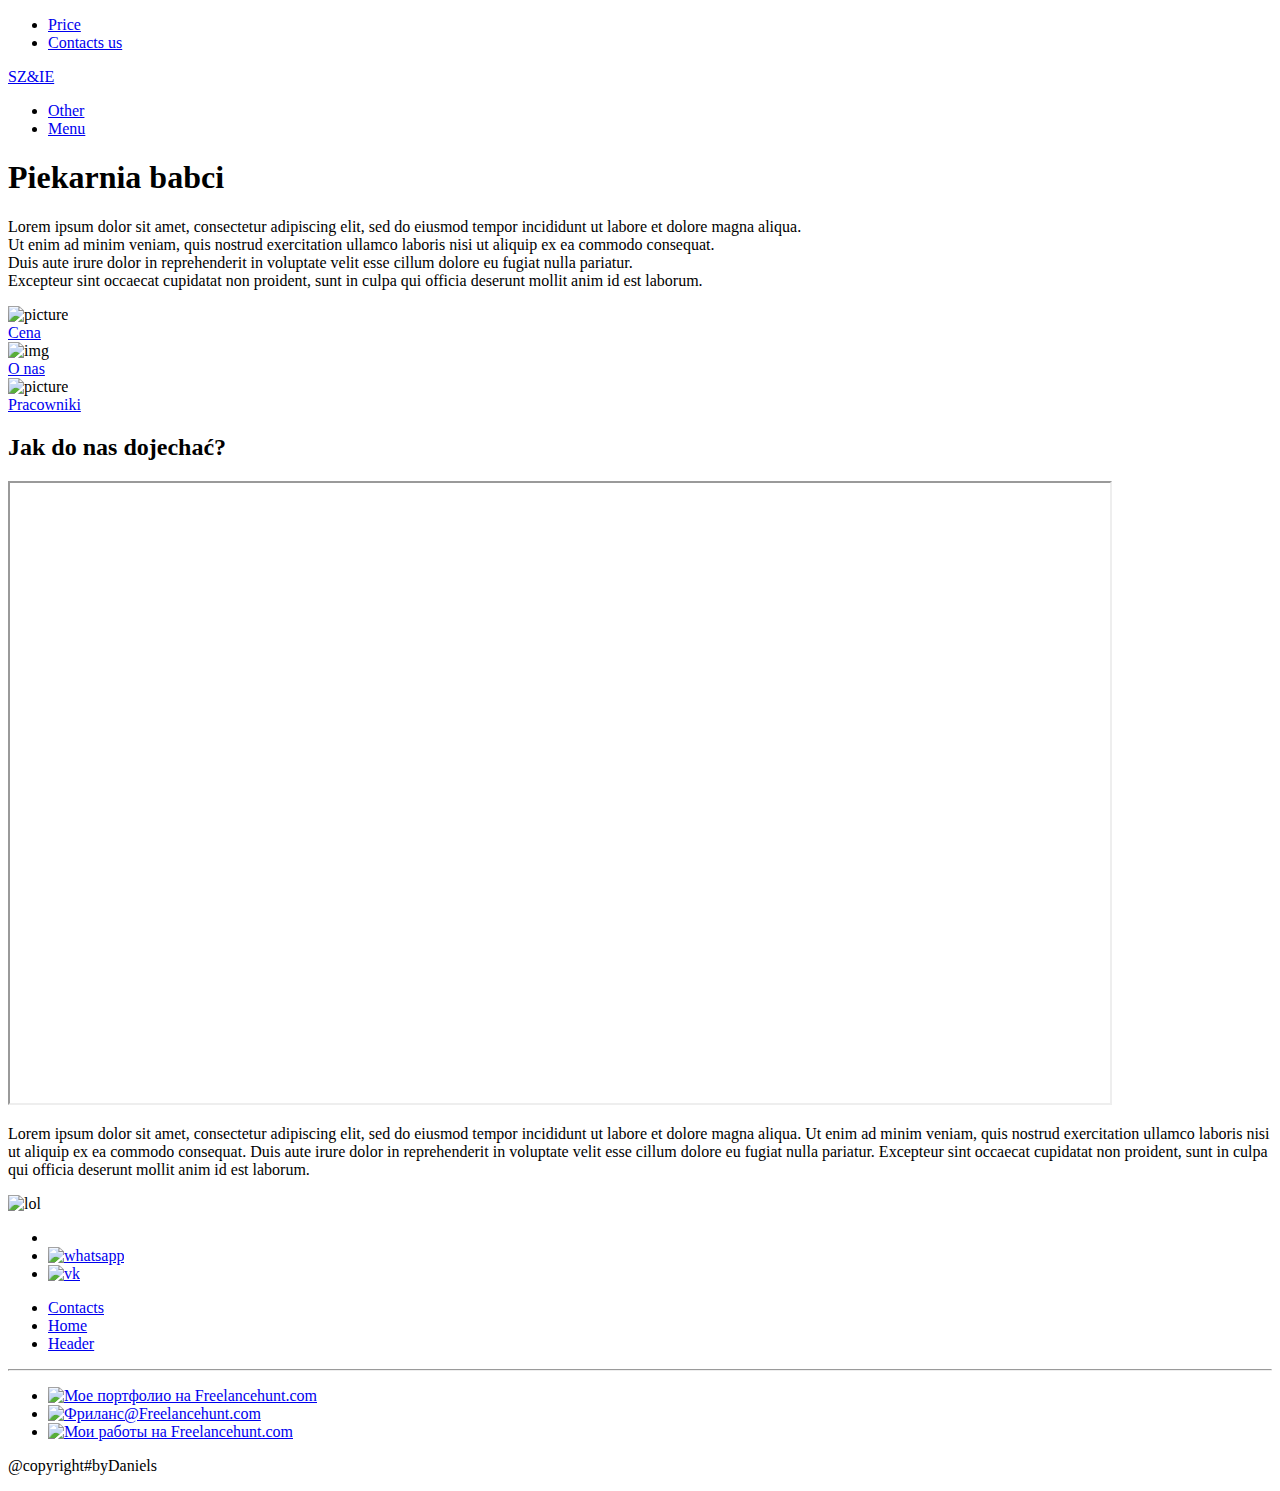
==== Desktop/Верстка/BreadLandingPage/index.html @ 502002b4 "Piekarnik" ====
<!DOCTYPE html>
<html lang="en">
<head>
  <meta charset="UTF-8">
  <meta name="viewport" content="width=device-width, initial-scale=1.0">
  <meta http-equiv="X-UA-Compatible" content="ie=edge">
  <link rel="stylesheet" href="css/main.css">
  <link rel="stylesheet" href="css/fonts.css">
  <link rel="icon" href="faviconopy.ico">
  <link href="" rel="stylesheet">
  <link rel="stylesheet" href="script/script.js">
  <title>SZ&IE</title>
</head>
<body>
  <header>
   <div class="wallpaper-1">
     <div class="wrap">
       <ul class="table-1">
          <li><a href="file:///C:/Users/HOME/Desktop/%D0%92%D0%B5%D1%80%D1%81%D1%82%D0%BA%D0%B0/BreadLandingPage/Cena.html"target="_blank">Price</a></li>
          <li><a href="file:///C:/Users/HOME/Desktop/%D0%92%D0%B5%D1%80%D1%81%D1%82%D0%BA%D0%B0/BreadLandingPage/Contacts%20us.html"target="_blank">Contacts us</a></li>
        </ul>
             <div class="logo"><a href="file:///C:/Users/HOME/Desktop/%D0%92%D0%B5%D1%80%D1%81%D1%82%D0%BA%D0%B0/BreadLandingPage/index.html"target="_blank">SZ&IE</a></div>
        <ul class="table-2">
          <li><a href="file:///C:/Users/HOME/Desktop/%D0%92%D0%B5%D1%80%D1%81%D1%82%D0%BA%D0%B0/BreadLandingPage/Other.html"target="_blank">Other</a></li>
          <li><a href="#Menu"target="_blank">Menu</a></li>
        </ul>
      </div>
   </div>
  </header>
  <div class="content-1">

    <h1>Piekarnia babci</h1>
 <div class="text">
  <p class="text-1a">Lorem ipsum dolor sit amet, consectetur adipiscing elit, sed do eiusmod tempor incididunt ut labore et dolore magna aliqua.</br>
    Ut enim ad minim veniam, quis nostrud exercitation ullamco laboris nisi ut aliquip ex ea commodo consequat.</br>
    Duis aute irure dolor in reprehenderit in voluptate velit esse cillum dolore eu fugiat nulla pariatur.</br>
     Excepteur sint occaecat cupidatat non proident, sunt in culpa qui officia deserunt mollit anim id est laborum.</p>
  </div>
   <div class="menu">
     <div class="picture-1">
       <img src="https://images6.alphacoders.com/339/thumb-1920-339410.jpg" alt="picture" class="image-1">
     <div class="overlay-1">
        <a href="file:///C:/Users/HOME/Desktop/%D0%92%D0%B5%D1%80%D1%81%D1%82%D0%BA%D0%B0/BreadLandingPage/Cena.html"><div class="text-1">Cena</div></a>
     </div>
   </div>
     <div class="picture-2">
     <img src="http://culinaryschool.ru/wp-content/uploads/2018/05/%D0%9F%D1%80%D0%BE%D1%84%D0%B5%D1%81%D1%81%D0%B8%D1%8F-%D0%BF%D0%B5%D0%BA%D0%B0%D1%80%D1%8F-%D0%BF%D1%80%D0%B5%D0%B8%D0%BC%D1%83%D1%89%D0%B5%D1%81%D1%82%D0%B2%D0%B0-%D0%B8-%D0%BD%D0%B5%D0%B4%D0%BE%D1%81%D1%82%D0%B0%D1%82%D0%BA%D0%B8-600x399.jpg" alt="img" class="image-2">
      <div class="overlay-2">
        <a href="file:///C:/Users/HOME/Desktop/%D0%92%D0%B5%D1%80%D1%81%D1%82%D0%BA%D0%B0/BreadLandingPage/Contacts%20us.html">  <div class="text-2">O nas</div>  </a>
      </div>
     </div>
     <div class="picture-3">
         <img src="https://www.e-xecutive.ru/uploads/article/image/1987039/thumb_Krasnov_Kirill.jpg" alt="picture" class="image-3">
           <div class="overlay-3">
             <a href="#Pracowniki">  <div class="text-3">Pracowniki</div></a>
     </div>
   </div>
 </div>
  <div class="wallpaper-777">
 <h2>Jak do nas dojechać?</h2>
 <iframe src="https://www.google.com/maps/d/u/0/embed?mid=1cWGWNIqE8i4Ra4cFNaDXUP2f6i26zDn0" width="1100" height="620" border-radius"25px"></iframe>
</div>
</div>
  <div class="content-2">
    <div class="text-4">
    <p class="text-2a">
      Lorem ipsum dolor sit amet,
       consectetur adipiscing elit,
        sed do eiusmod tempor incididunt
         ut labore et dolore magna aliqua.
         Ut enim ad minim veniam,
          quis nostrud exercitation ullamco laboris
          nisi ut aliquip ex ea commodo consequat.
           Duis aute irure dolor in reprehenderit in
           voluptate velit esse cillum dolore eu fugiat nulla pariatur.
            Excepteur sint occaecat cupidatat non proident,
       sunt in culpa qui officia deserunt mollit anim id est laborum.
    </p>
    </div>
  <div class="content-2-1">
   <img src="https://profitworks.com.ua/images/img/pichprom/pekar.jpg" alt="lol" class="breader">
  </div>
</div>
<footer>
  <div class="footer">
    <script>
      document.getElementById("evilis").onclick = function() {
      alert ('+102')};
   </script>
    <div class="icons">
     <ul class="icons-ft">
       <li><a href="https://t.me/bluetraktor" targer="_blank"><img src="icons/telegram.png" alt=""></a></li>
       <li><a href="tel:+177777777"target="_blank"><img src="icons/whatsapp.png" alt="whatsapp"></a></li>
       <li><a href="https://vk.com/thisisdenchik"target="_blank"><img src="icons/vk.png" alt="vk"></a></li>
     </ul>
   </div>
    <!-- Лист меню Футера-->
    <div class="contacts">
 <ul>
    <li>
      <a href="file:///C:/Users/HOME/Desktop/%D0%92%D0%B5%D1%80%D1%81%D1%82%D0%BA%D0%B0/BreadLandingPage/Contacts%20us.html">Contacts</a>
    </li>
    <li>
      <a href="#Home">Home</a>
    </li>
    <li>
  <a href="#header">Header</a>
</li>
 </ul>
 </div>
 <hr>
<div class="buttons">
   <ul class="fl">
   <li>
     <a href="https://freelancehunt.com/freelancer/prosto_daniels.html?r=Llj50" target="_blank" title="Фриланс просто"><img src="https://freelancehunt.com/static/images/buttons/7.gif" alt="Мое портфолио на Freelancehunt.com"></a>
  </li>
  <li>
     <a href="https://freelancehunt.com/freelancer/prosto_daniels.html?r=Llj50" target="_blank" title="Фриланс просто"><img src="https://freelancehunt.com/static/images/buttons/8.gif" alt="Фриланс@Freelancehunt.com"></a>
   </li>
   <li>
     <a href="https://freelancehunt.com/freelancer/prosto_daniels.html?r=Llj50" target="_blank" title="Фриланс просто"><img src="https://freelancehunt.com/static/images/buttons/31.gif" alt="Мои работы на Freelancehunt.com"></a>
   </li>
 </ul>
</div>
       <p class="copyright">@copyright#byDaniels</p>
    </div>
</footer>
</body>
</html>
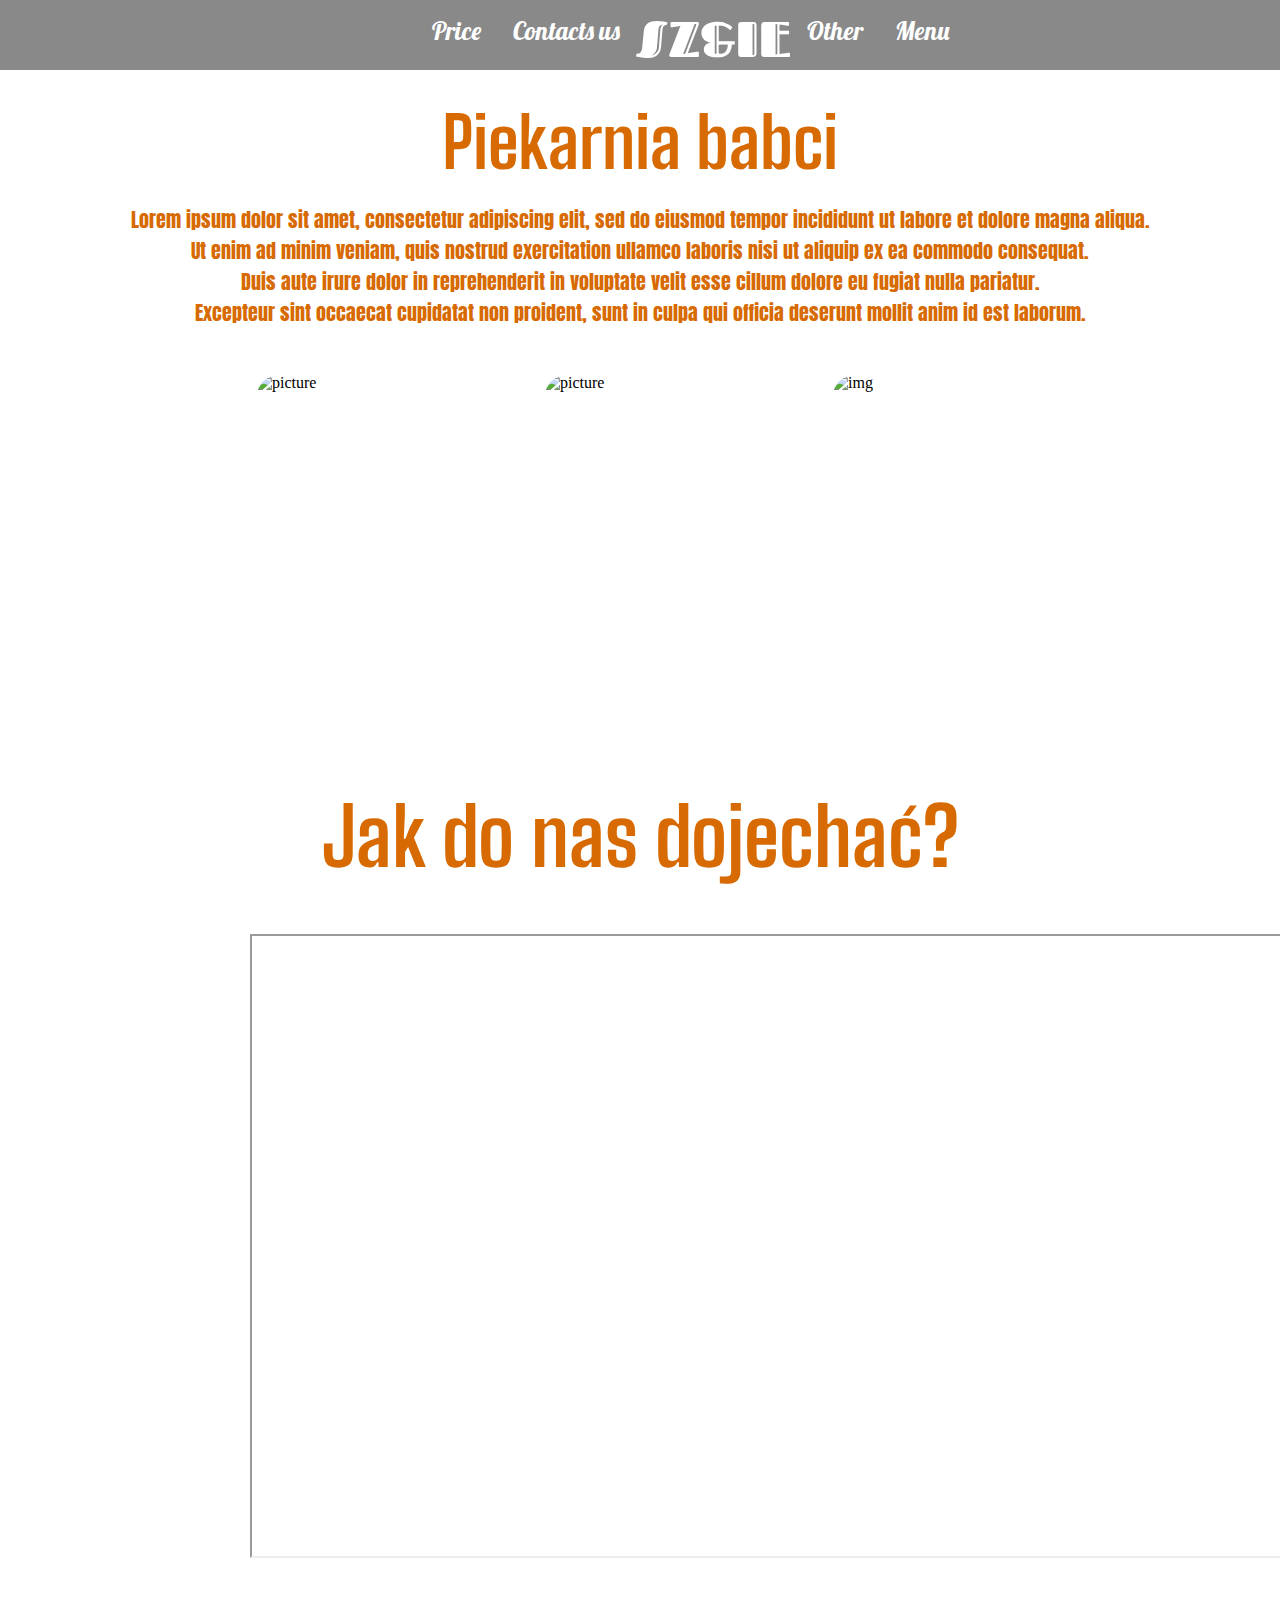
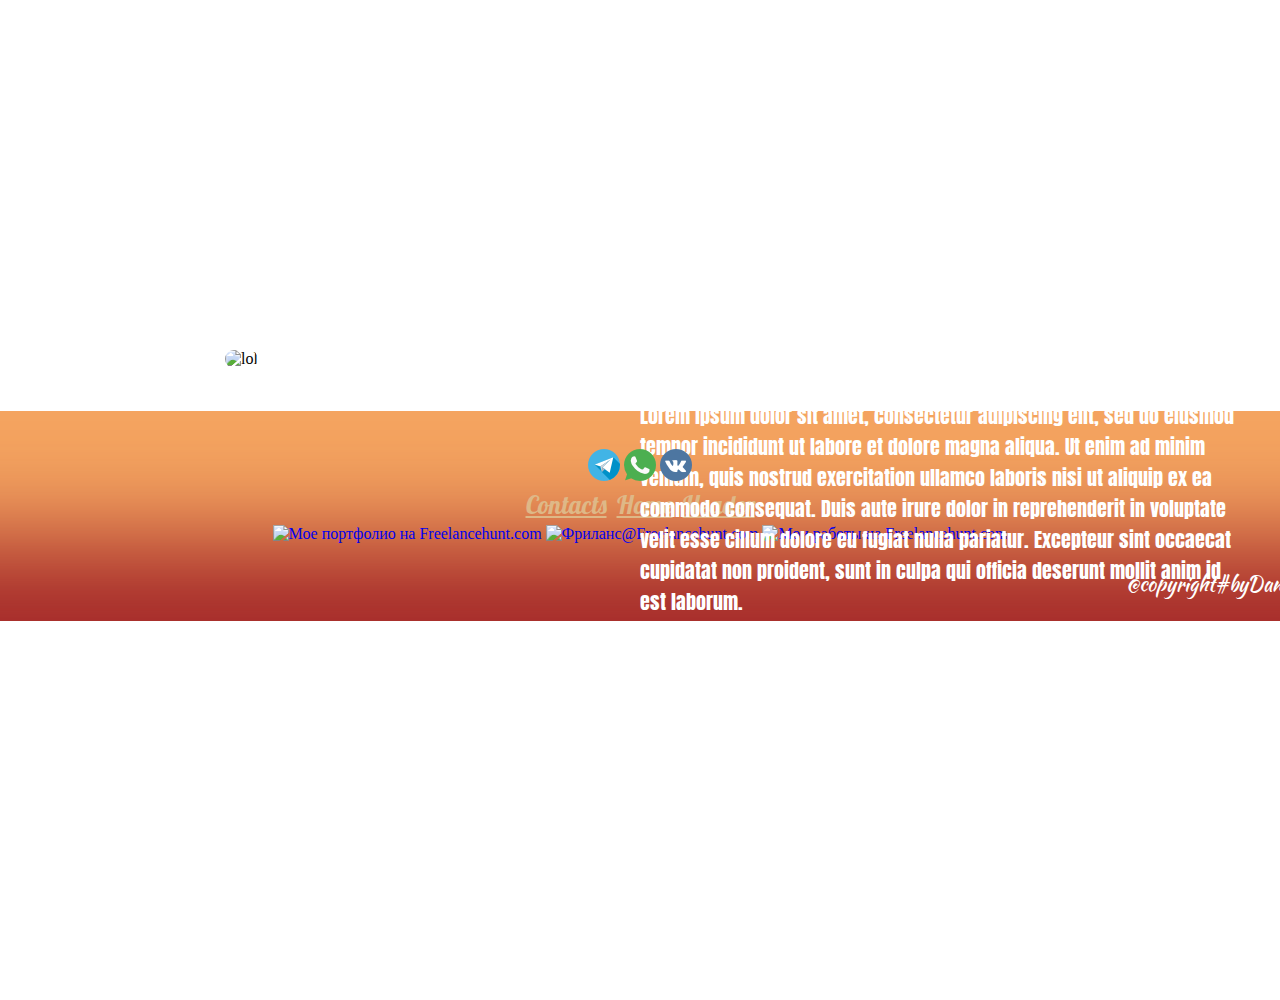
==== commit 79609ea3: "Add files via upload" ====
--- a/Desktop/Верстка/BreadLandingPage/index.html
+++ b/Desktop/Верстка/BreadLandingPage/index.html
@@ -1,129 +1,129 @@
-<!DOCTYPE html>
-<html lang="en">
-<head>
-  <meta charset="UTF-8">
-  <meta name="viewport" content="width=device-width, initial-scale=1.0">
-  <meta http-equiv="X-UA-Compatible" content="ie=edge">
-  <link rel="stylesheet" href="css/main.css">
-  <link rel="stylesheet" href="css/fonts.css">
-  <link rel="icon" href="faviconopy.ico">
-  <link href="" rel="stylesheet">
-  <link rel="stylesheet" href="script/script.js">
-  <title>SZ&IE</title>
-</head>
-<body>
-  <header>
-   <div class="wallpaper-1">
-     <div class="wrap">
-       <ul class="table-1">
-          <li><a href="file:///C:/Users/HOME/Desktop/%D0%92%D0%B5%D1%80%D1%81%D1%82%D0%BA%D0%B0/BreadLandingPage/Cena.html"target="_blank">Price</a></li>
-          <li><a href="file:///C:/Users/HOME/Desktop/%D0%92%D0%B5%D1%80%D1%81%D1%82%D0%BA%D0%B0/BreadLandingPage/Contacts%20us.html"target="_blank">Contacts us</a></li>
-        </ul>
-             <div class="logo"><a href="file:///C:/Users/HOME/Desktop/%D0%92%D0%B5%D1%80%D1%81%D1%82%D0%BA%D0%B0/BreadLandingPage/index.html"target="_blank">SZ&IE</a></div>
-        <ul class="table-2">
-          <li><a href="file:///C:/Users/HOME/Desktop/%D0%92%D0%B5%D1%80%D1%81%D1%82%D0%BA%D0%B0/BreadLandingPage/Other.html"target="_blank">Other</a></li>
-          <li><a href="#Menu"target="_blank">Menu</a></li>
-        </ul>
-      </div>
-   </div>
-  </header>
-  <div class="content-1">
-
-    <h1>Piekarnia babci</h1>
- <div class="text">
-  <p class="text-1a">Lorem ipsum dolor sit amet, consectetur adipiscing elit, sed do eiusmod tempor incididunt ut labore et dolore magna aliqua.</br>
-    Ut enim ad minim veniam, quis nostrud exercitation ullamco laboris nisi ut aliquip ex ea commodo consequat.</br>
-    Duis aute irure dolor in reprehenderit in voluptate velit esse cillum dolore eu fugiat nulla pariatur.</br>
-     Excepteur sint occaecat cupidatat non proident, sunt in culpa qui officia deserunt mollit anim id est laborum.</p>
-  </div>
-   <div class="menu">
-     <div class="picture-1">
-       <img src="https://images6.alphacoders.com/339/thumb-1920-339410.jpg" alt="picture" class="image-1">
-     <div class="overlay-1">
-        <a href="file:///C:/Users/HOME/Desktop/%D0%92%D0%B5%D1%80%D1%81%D1%82%D0%BA%D0%B0/BreadLandingPage/Cena.html"><div class="text-1">Cena</div></a>
-     </div>
-   </div>
-     <div class="picture-2">
-     <img src="http://culinaryschool.ru/wp-content/uploads/2018/05/%D0%9F%D1%80%D0%BE%D1%84%D0%B5%D1%81%D1%81%D0%B8%D1%8F-%D0%BF%D0%B5%D0%BA%D0%B0%D1%80%D1%8F-%D0%BF%D1%80%D0%B5%D0%B8%D0%BC%D1%83%D1%89%D0%B5%D1%81%D1%82%D0%B2%D0%B0-%D0%B8-%D0%BD%D0%B5%D0%B4%D0%BE%D1%81%D1%82%D0%B0%D1%82%D0%BA%D0%B8-600x399.jpg" alt="img" class="image-2">
-      <div class="overlay-2">
-        <a href="file:///C:/Users/HOME/Desktop/%D0%92%D0%B5%D1%80%D1%81%D1%82%D0%BA%D0%B0/BreadLandingPage/Contacts%20us.html">  <div class="text-2">O nas</div>  </a>
-      </div>
-     </div>
-     <div class="picture-3">
-         <img src="https://www.e-xecutive.ru/uploads/article/image/1987039/thumb_Krasnov_Kirill.jpg" alt="picture" class="image-3">
-           <div class="overlay-3">
-             <a href="#Pracowniki">  <div class="text-3">Pracowniki</div></a>
-     </div>
-   </div>
- </div>
-  <div class="wallpaper-777">
- <h2>Jak do nas dojechać?</h2>
- <iframe src="https://www.google.com/maps/d/u/0/embed?mid=1cWGWNIqE8i4Ra4cFNaDXUP2f6i26zDn0" width="1100" height="620" border-radius"25px"></iframe>
-</div>
-</div>
-  <div class="content-2">
-    <div class="text-4">
-    <p class="text-2a">
-      Lorem ipsum dolor sit amet,
-       consectetur adipiscing elit,
-        sed do eiusmod tempor incididunt
-         ut labore et dolore magna aliqua.
-         Ut enim ad minim veniam,
-          quis nostrud exercitation ullamco laboris
-          nisi ut aliquip ex ea commodo consequat.
-           Duis aute irure dolor in reprehenderit in
-           voluptate velit esse cillum dolore eu fugiat nulla pariatur.
-            Excepteur sint occaecat cupidatat non proident,
-       sunt in culpa qui officia deserunt mollit anim id est laborum.
-    </p>
-    </div>
-  <div class="content-2-1">
-   <img src="https://profitworks.com.ua/images/img/pichprom/pekar.jpg" alt="lol" class="breader">
-  </div>
-</div>
-<footer>
-  <div class="footer">
-    <script>
-      document.getElementById("evilis").onclick = function() {
-      alert ('+102')};
-   </script>
-    <div class="icons">
-     <ul class="icons-ft">
-       <li><a href="https://t.me/bluetraktor" targer="_blank"><img src="icons/telegram.png" alt=""></a></li>
-       <li><a href="tel:+177777777"target="_blank"><img src="icons/whatsapp.png" alt="whatsapp"></a></li>
-       <li><a href="https://vk.com/thisisdenchik"target="_blank"><img src="icons/vk.png" alt="vk"></a></li>
-     </ul>
-   </div>
-    <!-- Лист меню Футера-->
-    <div class="contacts">
- <ul>
-    <li>
-      <a href="file:///C:/Users/HOME/Desktop/%D0%92%D0%B5%D1%80%D1%81%D1%82%D0%BA%D0%B0/BreadLandingPage/Contacts%20us.html">Contacts</a>
-    </li>
-    <li>
-      <a href="#Home">Home</a>
-    </li>
-    <li>
-  <a href="#header">Header</a>
-</li>
- </ul>
- </div>
- <hr>
-<div class="buttons">
-   <ul class="fl">
-   <li>
-     <a href="https://freelancehunt.com/freelancer/prosto_daniels.html?r=Llj50" target="_blank" title="Фриланс просто"><img src="https://freelancehunt.com/static/images/buttons/7.gif" alt="Мое портфолио на Freelancehunt.com"></a>
-  </li>
-  <li>
-     <a href="https://freelancehunt.com/freelancer/prosto_daniels.html?r=Llj50" target="_blank" title="Фриланс просто"><img src="https://freelancehunt.com/static/images/buttons/8.gif" alt="Фриланс@Freelancehunt.com"></a>
-   </li>
-   <li>
-     <a href="https://freelancehunt.com/freelancer/prosto_daniels.html?r=Llj50" target="_blank" title="Фриланс просто"><img src="https://freelancehunt.com/static/images/buttons/31.gif" alt="Мои работы на Freelancehunt.com"></a>
-   </li>
- </ul>
-</div>
-       <p class="copyright">@copyright#byDaniels</p>
-    </div>
-</footer>
-</body>
-</html>
+<!DOCTYPE html>
+<html lang="en">
+<head>
+  <meta charset="UTF-8">
+  <meta name="viewport" content="width=device-width, initial-scale=1.0">
+  <meta http-equiv="X-UA-Compatible" content="ie=edge">
+  <link rel="stylesheet" href="css/main.css">
+  <link rel="stylesheet" href="css/fonts.css">
+  <link rel="icon" href="faviconopy.ico">
+  <link href="" rel="stylesheet">
+  <link rel="stylesheet" href="script/script.js">
+  <title>SZ&IE</title>
+</head>
+<body>
+  <header>
+   <div class="wallpaper-1">
+     <div class="wrap">
+       <ul class="table-1">
+          <li><a href="file:///C:/Users/HOME/Desktop/%D0%92%D0%B5%D1%80%D1%81%D1%82%D0%BA%D0%B0/BreadLandingPage/Cena.html"target="_blank">Price</a></li>
+          <li><a href="file:///C:/Users/HOME/Desktop/%D0%92%D0%B5%D1%80%D1%81%D1%82%D0%BA%D0%B0/BreadLandingPage/Contacts%20us.html"target="_blank">Contacts us</a></li>
+        </ul>
+             <div class="logo"><a href="file:///C:/Users/HOME/Desktop/%D0%92%D0%B5%D1%80%D1%81%D1%82%D0%BA%D0%B0/BreadLandingPage/index.html"target="_blank">SZ&IE</a></div>
+        <ul class="table-2">
+          <li><a href="file:///C:/Users/HOME/Desktop/%D0%92%D0%B5%D1%80%D1%81%D1%82%D0%BA%D0%B0/BreadLandingPage/Other.html"target="_blank">Other</a></li>
+          <li><a href="#Menu"target="_blank">Menu</a></li>
+        </ul>
+      </div>
+   </div>
+  </header>
+  <div class="content-1">
+
+    <h1>Piekarnia babci</h1>
+ <div class="text">
+  <p class="text-1a">Lorem ipsum dolor sit amet, consectetur adipiscing elit, sed do eiusmod tempor incididunt ut labore et dolore magna aliqua.</br>
+    Ut enim ad minim veniam, quis nostrud exercitation ullamco laboris nisi ut aliquip ex ea commodo consequat.</br>
+    Duis aute irure dolor in reprehenderit in voluptate velit esse cillum dolore eu fugiat nulla pariatur.</br>
+     Excepteur sint occaecat cupidatat non proident, sunt in culpa qui officia deserunt mollit anim id est laborum.</p>
+  </div>
+   <div class="menu">
+     <div class="picture-1">
+       <img src="https://images6.alphacoders.com/339/thumb-1920-339410.jpg" alt="picture" class="image-1">
+     <div class="overlay-1">
+        <a href="file:///C:/Users/HOME/Desktop/%D0%92%D0%B5%D1%80%D1%81%D1%82%D0%BA%D0%B0/BreadLandingPage/Cena.html"><div class="text-1">Cena</div></a>
+     </div>
+   </div>
+     <div class="picture-2">
+     <img src="http://culinaryschool.ru/wp-content/uploads/2018/05/%D0%9F%D1%80%D0%BE%D1%84%D0%B5%D1%81%D1%81%D0%B8%D1%8F-%D0%BF%D0%B5%D0%BA%D0%B0%D1%80%D1%8F-%D0%BF%D1%80%D0%B5%D0%B8%D0%BC%D1%83%D1%89%D0%B5%D1%81%D1%82%D0%B2%D0%B0-%D0%B8-%D0%BD%D0%B5%D0%B4%D0%BE%D1%81%D1%82%D0%B0%D1%82%D0%BA%D0%B8-600x399.jpg" alt="img" class="image-2">
+      <div class="overlay-2">
+        <a href="file:///C:/Users/HOME/Desktop/%D0%92%D0%B5%D1%80%D1%81%D1%82%D0%BA%D0%B0/BreadLandingPage/Contacts%20us.html">  <div class="text-2">O nas</div>  </a>
+      </div>
+     </div>
+     <div class="picture-3">
+         <img src="https://www.e-xecutive.ru/uploads/article/image/1987039/thumb_Krasnov_Kirill.jpg" alt="picture" class="image-3">
+           <div class="overlay-3">
+             <a href="#Pracowniki">  <div class="text-3">Pracowniki</div></a>
+     </div>
+   </div>
+ </div>
+  <div class="wallpaper-777">
+ <h2>Jak do nas dojechać?</h2>
+ <iframe src="https://www.google.com/maps/d/u/0/embed?mid=1cWGWNIqE8i4Ra4cFNaDXUP2f6i26zDn0" width="1100" height="620" border-radius"25px"></iframe>
+</div>
+</div>
+  <div class="content-2">
+    <div class="text-4">
+    <p class="text-2a">
+      Lorem ipsum dolor sit amet,
+       consectetur adipiscing elit,
+        sed do eiusmod tempor incididunt
+         ut labore et dolore magna aliqua.
+         Ut enim ad minim veniam,
+          quis nostrud exercitation ullamco laboris
+          nisi ut aliquip ex ea commodo consequat.
+           Duis aute irure dolor in reprehenderit in
+           voluptate velit esse cillum dolore eu fugiat nulla pariatur.
+            Excepteur sint occaecat cupidatat non proident,
+       sunt in culpa qui officia deserunt mollit anim id est laborum.
+    </p>
+    </div>
+  <div class="content-2-1">
+   <img src="https://profitworks.com.ua/images/img/pichprom/pekar.jpg" alt="lol" class="breader">
+  </div>
+</div>
+<footer>
+  <div class="footer">
+    <script>
+      document.getElementById("evilis").onclick = function() {
+      alert ('+102')};
+   </script>
+    <div class="icons">
+     <ul class="icons-ft">
+       <li><a href="https://t.me/bluetraktor" targer="_blank"><img src="icons/telegram.png" alt=""></a></li>
+       <li><a href="tel:+177777777"target="_blank"><img src="icons/whatsapp.png" alt="whatsapp"></a></li>
+       <li><a href="https://vk.com/thisisdenchik"target="_blank"><img src="icons/vk.png" alt="vk"></a></li>
+     </ul>
+   </div>
+    <!-- Лист меню Футера-->
+    <div class="contacts">
+ <ul>
+    <li>
+      <a href="file:///C:/Users/HOME/Desktop/%D0%92%D0%B5%D1%80%D1%81%D1%82%D0%BA%D0%B0/BreadLandingPage/Contacts%20us.html">Contacts</a>
+    </li>
+    <li>
+      <a href="#Home">Home</a>
+    </li>
+    <li>
+  <a href="#header">Header</a>
+</li>
+ </ul>
+ </div>
+ <hr>
+<div class="buttons">
+   <ul class="fl">
+   <li>
+     <a href="https://freelancehunt.com/freelancer/prosto_daniels.html?r=Llj50" target="_blank" title="Фриланс просто"><img src="https://freelancehunt.com/static/images/buttons/7.gif" alt="Мое портфолио на Freelancehunt.com"></a>
+  </li>
+  <li>
+     <a href="https://freelancehunt.com/freelancer/prosto_daniels.html?r=Llj50" target="_blank" title="Фриланс просто"><img src="https://freelancehunt.com/static/images/buttons/8.gif" alt="Фриланс@Freelancehunt.com"></a>
+   </li>
+   <li>
+     <a href="https://freelancehunt.com/freelancer/prosto_daniels.html?r=Llj50" target="_blank" title="Фриланс просто"><img src="https://freelancehunt.com/static/images/buttons/31.gif" alt="Мои работы на Freelancehunt.com"></a>
+   </li>
+ </ul>
+</div>
+       <p class="copyright">@copyright#byDaniels</p>
+    </div>
+</footer>
+</body>
+</html>
--- a/Desktop/Верстка/BreadLandingPage/css/main.css
+++ b/Desktop/Верстка/BreadLandingPage/css/main.css
@@ -0,0 +1,383 @@
+  body{
+    display: flex;
+    flex-direction: column;
+  }
+  *{
+    margin:0;
+    padding:0;
+  }
+  a{
+    text-decoration: none;
+  }
+ .wallpaper-1{
+   position: absolute;
+   background-image: url(https://yaizakon.com.ua/wp-content/uploads/2018/03/1511632396_116f73aba9d2d6d3965aa0909f3b41b0.jpg);
+   background-attachment: fixed;
+   background-repeat: no-repeat;
+   min-width: 100%;
+   width: 100%;
+   height: 100%;
+   -khtml-background-size: cover;
+   -moz-background-size: cover;
+   -ms-background-size: cover;
+   -o-background-size: cover;
+   -webkit-background-size: cover;
+   background-size: cover;
+  }
+ .wrap{
+  display: flex;
+  text-align: center;
+  background-color: rgba(20, 20, 20, 0.5);
+  width: 100%;
+  height: 70px;
+}
+ .logo{
+  color: white;
+  font-family: 'Fascinate Inline', cursive;
+  font-size: 50px;
+  cursor: pointer;
+  margin-top: 5px;
+  width: 100%;
+  text-align: center;
+  z-index: 2;
+}
+   ul.table-1{
+    display: flex;
+    justify-content: space-between;
+    list-style-type: none;
+    font-family: 'Lobster', cursive;
+    font-size: 25px;
+    margin-top: 1.2%;
+    margin-left: 32.5%;
+    width: 100%;
+    z-index: 2;
+}
+   ul.table-2{
+    display: flex;
+    justify-content: space-between;
+    list-style-type: none;
+    font-family: 'Lobster', cursive;
+    font-size: 25px;
+    margin-top: 1.2%;
+    margin-right: 32.5%;
+    width: 100%;
+    z-index: 2;
+ }
+  .wrap li a{
+    position: relative;
+    color: white;
+    padding: 14px 16px;
+    text-decoration: none;
+    margin-top: -15px;
+    z-index: 1;
+    white-space: nowrap;
+    transition: background 1s;
+}
+  .wrap li a:hover{
+    background-color: #D76A03;
+    border: 5px #D76A03;
+    color: black;
+    transition: 1s background;
+    transition: 1s color;
+}
+  .logo a{
+       display: inline-block;
+       color: white;
+       line-height: 1;
+       text-decoration: none;
+       cursor: pointer;
+       position: relative;
+  }
+  .logo a:after {
+    display: block;
+    content: "";
+    background-color: white;
+    height: 3px;
+    width: 0%;
+    left: 50%;
+    position: absolute;
+    -webkit-transition: width .3s ease-in-out;
+    -moz--transition: width .3s ease-in-out;
+    transition: width .3s ease-in-out;
+    -webkit-transform: translateX(-50%);
+    -moz-transform: translateX(-50%);
+    transform: translateX(-50%);
+  }
+
+  .logo a:hover:after,
+  .logo a:focus:after {
+    width: 100%;
+  }
+ .content-1{
+    position: absolute;
+    background-repeat: no-repeat;
+    background-attachment: fixed;
+    width: 100%;
+    height: 100%;
+  }
+ h1{
+    text-align: center;
+    color:#D76A03;
+    font-family: 'Big Shoulders Text', cursive;
+    margin-top: 100px;
+    font-size: 70px;
+    margin-bottom: 10px;
+  }
+  .text-1a{
+    color: #D76A03;
+    text-align: center;
+    font-size: 20px;
+    padding: 10px 0px;
+    font-family: 'Anton', sans-serif;
+
+  }
+  .menu{
+    margin-top: -5%;
+  }
+  .picture-1{
+    position: absolute;
+    width: 300px;
+    height: 300px;
+    cursor: pointer;
+    margin-left: 20%;
+  }
+  .image-1 {
+   display: block;
+   width: 300px;
+   height: 300px;
+   border-radius: 25px;
+ }
+  .overlay-1 {
+   position: relative;
+   height: 300px;
+   width: 300px;
+   opacity: 0;
+   background-color: #D76A03;
+   border-radius: 25px;
+   z-index: 3;
+   margin-top: -100%;
+  }
+ .picture-1:hover .overlay-1 {
+   opacity: 1;
+   transition: .5s ease;
+  }
+  .text-1 {
+   color: white;
+   font-size: 50px;
+   font-family: 'Playfair Display', serif;
+/* -webkit-transform: translate(-50%, -50%);
+   -ms-transform: translate(-50%, -50%);
+   transform: translate(-50%, -50%); */
+   text-align: center;
+   padding-top: 40%;
+  }
+ .picture-2{
+     width: 300px;
+     height: 300px;
+     cursor: pointer;
+     margin-left: 65%;
+   }
+  .image-2{
+     display: block;
+     width: 300px;
+     height: 300px;
+     margin-top: 100px;
+     border-radius: 25px;
+  }
+    .overlay-2{
+     position: absolute;
+     height: 300px;
+     width: 300px;
+     opacity: 0;
+     margin-top: -300px;
+     background-color: #D76A03;
+     border-radius: 25px;
+   }
+    .picture-2:hover .overlay-2 {
+     opacity: 1;
+     transition: .5s ease;
+   }
+     .text-2{
+      color: white;
+      font-size: 50px;
+      margin-left: 150px;
+      margin-top: 150px;
+      font-family: 'Playfair Display', serif;
+      -webkit-transform: translate(-50%, -50%);
+      -ms-transform: translate(-50%, -50%);
+      transform: translate(-50%, -50%);
+      text-align: center;
+   }
+     .picture-3{
+      width: 300px;
+      height: 300px;
+      cursor: pointer;
+      margin-left: 42.5%;
+    }
+     .image-3{
+       display: block;
+       width: 300px;
+       height: 300px;
+       margin-top:-300px;
+       border-radius: 25px;
+    }
+     .overlay-3{
+      position: absolute;
+      height: 300px;
+      width: 300px;
+      opacity: 0;
+      margin-top: -300px;
+      background-color: #D76A03;
+      border-radius: 25px;
+     }
+     .picture-3:hover .overlay-3 {
+       opacity: 1;
+       transition: .5s ease;
+     }
+     .text-3{
+       color: white;
+       font-size: 50px;
+       margin-left: 120px;
+       margin-top: 150px;
+       font-family: 'Playfair Display', serif;
+       -webkit-transform: translate(-50%, -50%);
+       -ms-transform: translate(-50%, -50%);
+       transform: translate(-50%, -50%);
+       text-align: center;
+     }
+     .wallpaper-777{
+      position: absolute;
+      width: 100%;
+      height: 1000px;
+      margin-top: 5%;
+      background-image: url(https://images.clipartlogo.com/files/istock/previews/6115/61155062-hand-drawn-sketch-confections-dessert-pastry-bakery-products-don.jpg);
+    }
+     h2{
+      font-size:5em;
+      font-family: 'Big Shoulders Text', cursive;
+      text-align: center;
+      width: auto;
+      margin-top: 50px;
+      color: #D76A03;
+     }
+     iframe{
+      margin-left: 250px;
+      margin-top: 50px;
+      margin-bottom: 50px;
+    }
+     .content-2{
+      position: absolute;
+      background-image: url(https://i.pinimg.com/originals/bb/1c/a3/bb1ca394553ed8f4472439316b32effb.jpg);
+      background-attachment: fixed;
+      background-repeat: no-repeat;
+      width:100%;
+      height:100%;
+      margin-top: 1700px;
+      margin-bottom: 10px;
+    }
+     .text-4{
+       width: 600px;
+       height: 600px;
+       text-align: left;
+       float: right;
+       padding-top: 300px;
+       padding-right: 40px;
+    }
+     .text-2a{
+       font-size: 20px;
+       font-family: 'Anton', sans-serif;
+       color: white;
+      }
+     .content-2-1{
+       margin-left: 225px;
+       margin-top: 250px;
+       cursor: zoom-in;
+     }
+     .breader{
+       transition: 1s;
+       border-radius: 10px;
+     }
+     .breader:hover {
+       transform: scale(1.50);
+     }
+     .footer{
+       margin-top: 157.1%;
+       width:100%;
+       height:210px;
+       background: sandybrown;
+       box-shadow: 0 -200px 100px -120px brown inset;
+       animation: background 3s infinite alternate;
+     }
+       @keyframes background {
+        50% {
+        background: burlywood;
+        box-shadow: 0 -200px 100px -100px saddlebrown inset;
+      }
+    }
+
+      .footer p{
+       position: absolute;
+       color:white;
+       font-size: 20px;
+       font-family: 'Kaushan Script', cursive;
+       margin-left: 88%;
+       margin-top: 2%;
+       color: white;
+       cursor: default;
+     }
+     .icons{
+       display: flex;
+       -webkit-flex-flow: row wrap;
+       justify-content: space-around;
+     }
+     .icons ul {
+       position: absolute;
+       padding-top: 3%;
+     }
+     .icons ul li {
+       display: inline;
+      }
+     .contacts{
+       display: flex;
+       -webkit-flex-flow: row wrap;
+       justify-content: space-around;
+     }
+     .contacts ul li{
+       display: inline-block;
+       font-size: 25px;
+       font-family: 'Lobster', cursive;
+       text-decoration: none;
+       list-style-type: none;
+       padding: 3px;
+       margin-top: 32%;
+     }
+     .contacts ul li a{
+       color: burlywood;
+       cursor: pointer;
+       text-decoration: underline;
+       transition: ease 1s;
+       }
+     .contacts ul li a:hover{
+       color: white;
+       transition: 1s;
+     }
+     hr {
+       border: none;
+       color:gray;
+       height: 2px;
+     }
+    .buttons{
+      display: flex;
+      -webkit-flex-flow: row wrap;
+      justify-content: space-around;
+    }
+      .buttons ul .fl{
+       width: 88px;
+       height: 31px;
+     }
+     .buttons ul li{
+       display: inline-block;
+       list-style-type: none;
+     }
+     .buttons ul .fl li a{
+     }
--- a/Desktop/Верстка/BreadLandingPage/css/fonts.css
+++ b/Desktop/Верстка/BreadLandingPage/css/fonts.css
@@ -0,0 +1,14 @@
+@import url('https://fonts.googleapis.com/css?family=Playfair+Display:400i&display=swap');
+@import url('https://fonts.googleapis.com/css?family=Lobster&display=swap');
+@import url('https://fonts.googleapis.com/css?family=Big+Shoulders+Text&display=swap');
+@import url('https://fonts.googleapis.com/css?family=Fascinate+Inline&display=swap');
+@import url('https://fonts.googleapis.com/css?family=Dancing+Script&display=swap');
+@import url('https://fonts.googleapis.com/css?family=Anton&display=swap');
+@import url('https://fonts.googleapis.com/css?family=Kaushan+Script&display=swap');
+/*font-family: 'Dancing Script', cursive;
+  font-family: 'Big Shoulders Text', cursive;
+  font-family: 'Playfair Display', serif;
+  font-family: 'Lobster', cursive;
+  font-family: 'Fascinate Inline', cursive;
+  font-family: 'Anton', sans-serif;
+  font-family: 'Kaushan Script', cursive;
